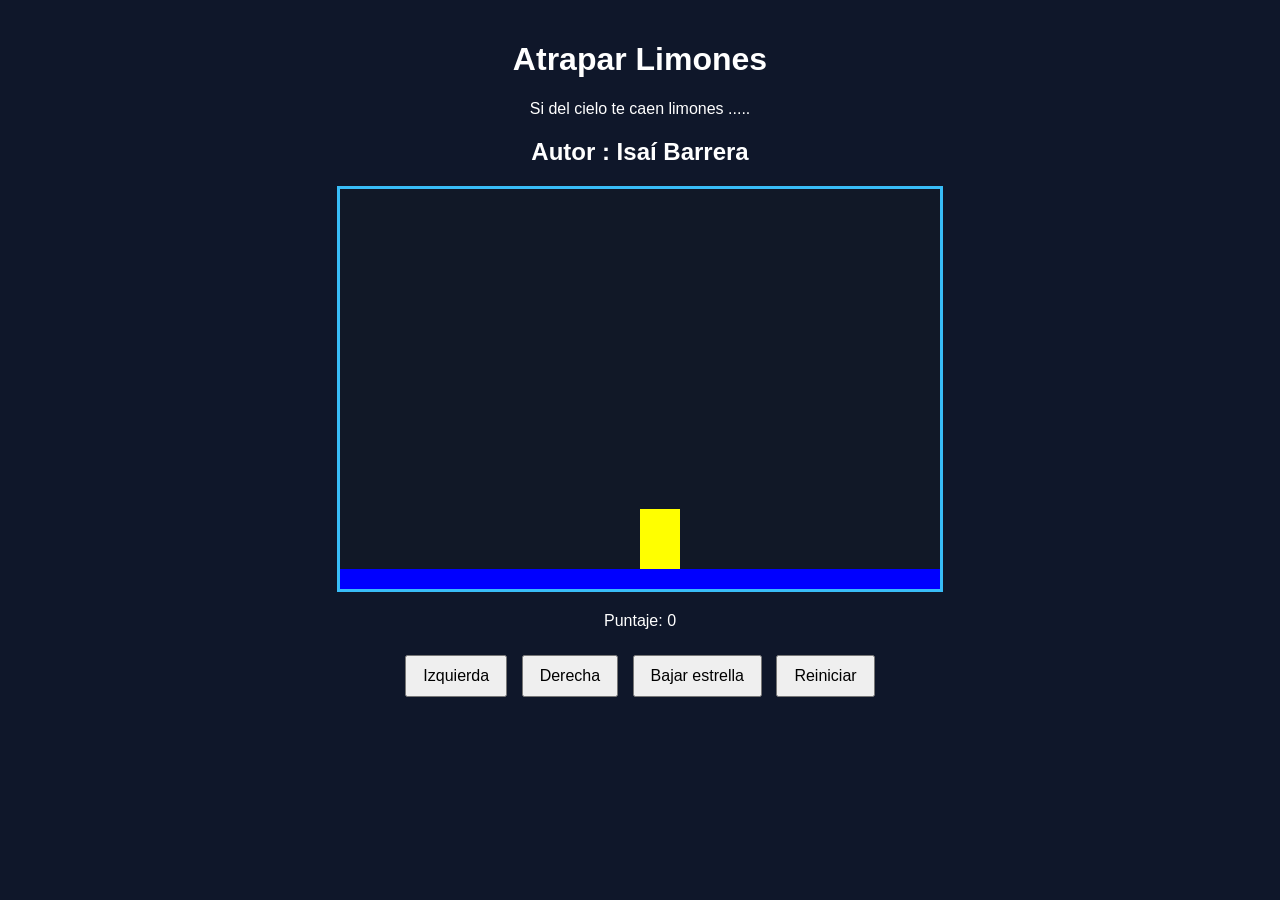
==== juego_limones/limones.html @ 5ca42220 "Juego de limones agregado correctamente" ====
<!DOCTYPE html>
<html>
<head>
  <title>Caza Estrellas</title>
  <link rel="stylesheet" href="limones.css"/> 
 
</head>
<body onload="iniciar()">
  <div class="contenedor">
    <h1>Atrapar Limones</h1>
    <p>Si del cielo te caen limones ..... </p>
    <h2> Autor : Isaí Barrera</h2>
    <canvas id="areaJuego" width="600" height="400"> </canvas>
    <div class="panel">
      <p>Puntaje: <span id="txtPuntaje">0</span></p>
    </div>
    <div class="botones">
      <button onclick="moverIzquierda();"> Izquierda </button>
      <button>Derecha</button>
      <button>Bajar estrella</button>
      <button>Reiniciar</button>
    </div>
  </div>
  <script src="limones.js"></script>

</body>
</html>
---- juego_limones/limones.css ----
body {
  font-family: Arial, sans-serif;
  background-color: #0f172a;
  color: white;
  text-align: center;
  margin: 0;
  padding: 20px;
}

.contenedor {
  max-width: 800px;
  margin: 0 auto;
}

canvas {
  background-color: #111827;
  border: 3px solid #38bdf8;
  display: block;
  margin: 20px auto;
}

.panel {
  margin: 20px 0;
}

.botones button {
  margin: 5px;
  padding: 10px 16px;
  font-size: 16px;
  cursor: pointer;
}
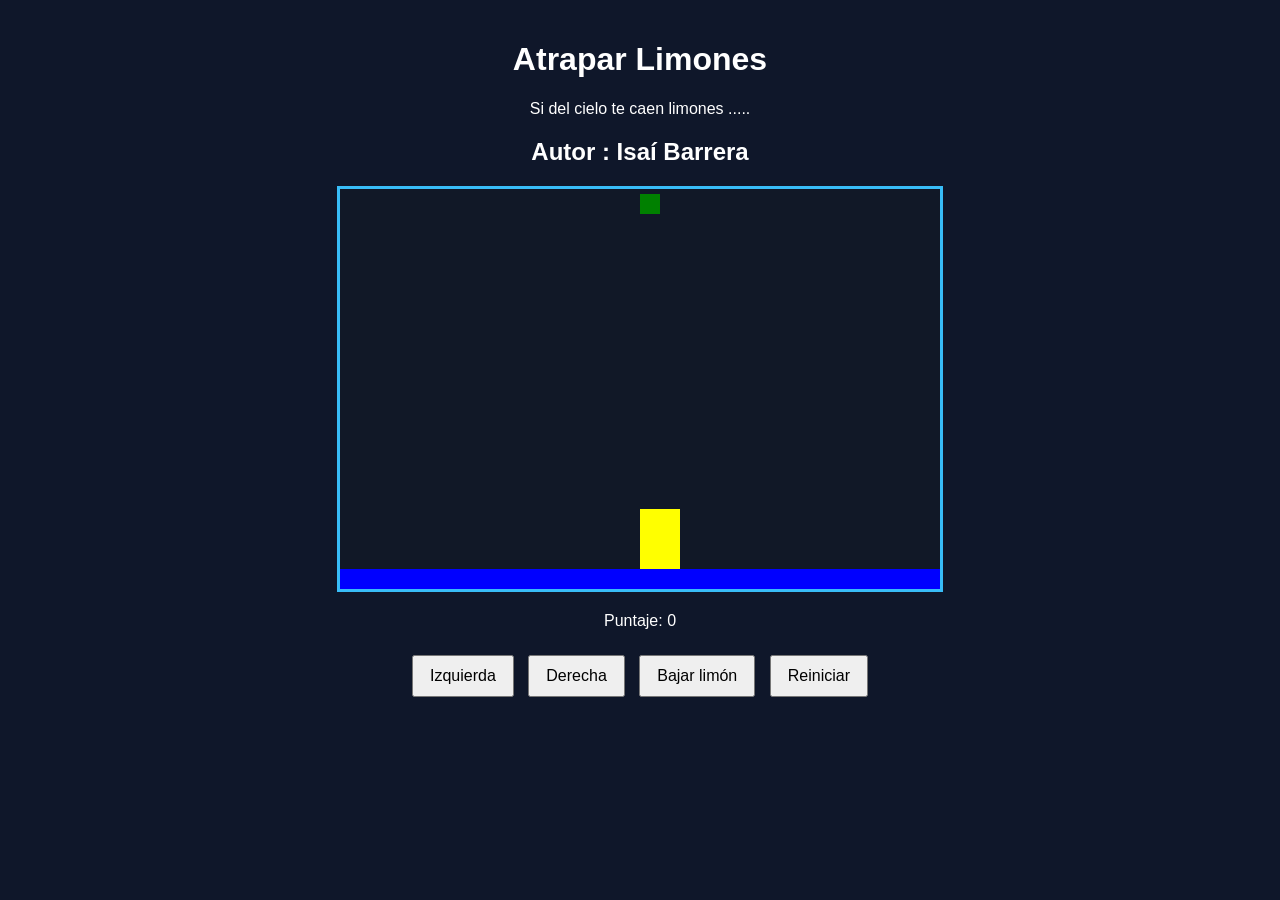
==== commit e9314626: "agregar bajar limon" ====
--- a/juego_limones/limones.html
+++ b/juego_limones/limones.html
@@ -1,7 +1,7 @@
 <!DOCTYPE html>
 <html>
 <head>
-  <title>Caza Estrellas</title>
+  <title>Caza Limones</title>
   <link rel="stylesheet" href="limones.css"/> 
  
 </head>
@@ -16,8 +16,8 @@
     </div>
     <div class="botones">
       <button onclick="moverIzquierda();"> Izquierda </button>
-      <button>Derecha</button>
-      <button>Bajar estrella</button>
+      <button onclick="moverDerecha();">Derecha</button>
+      <button onclick="bajarLimon();">Bajar limón</button>
       <button>Reiniciar</button>
     </div>
   </div>
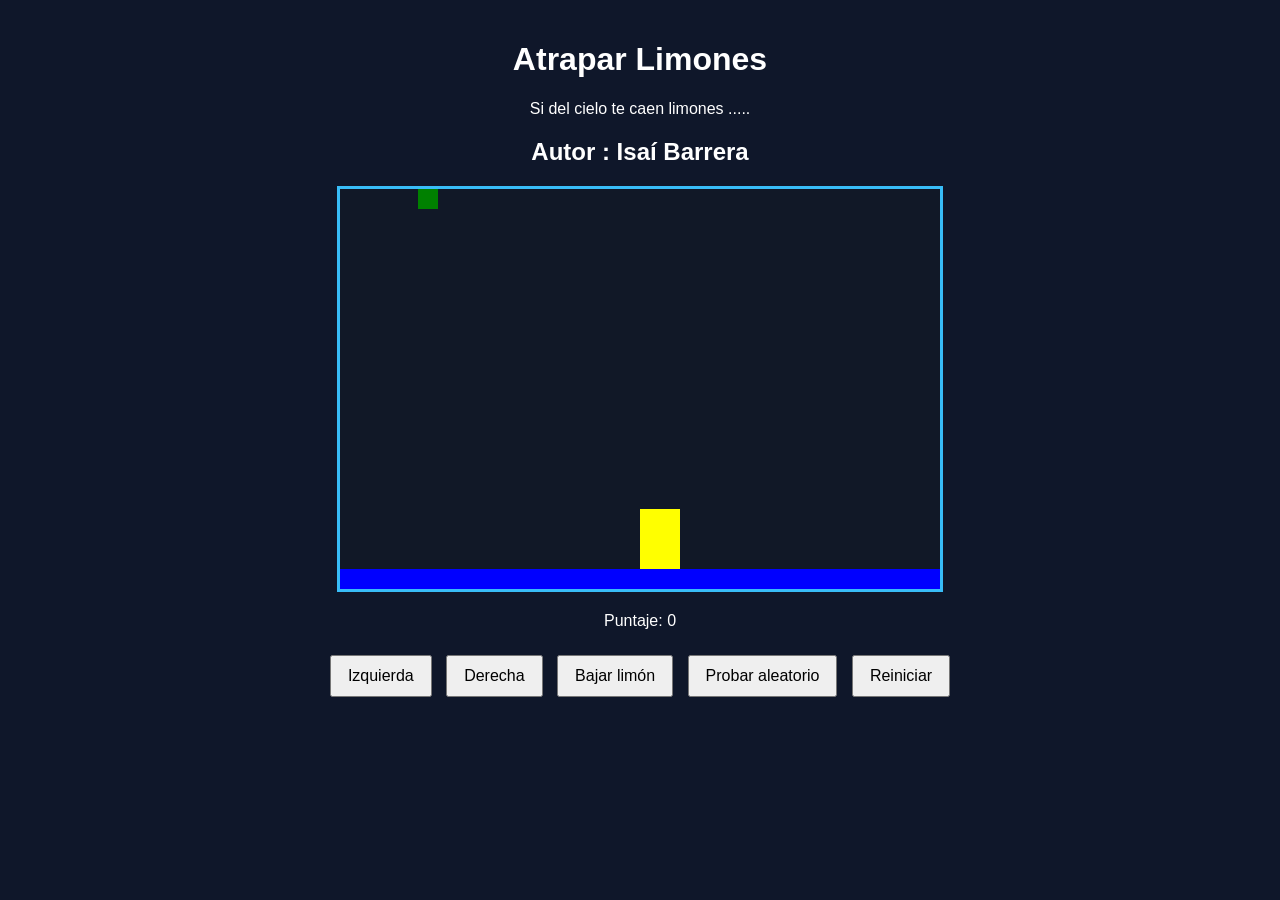
==== commit 0fb57665: "posicion aleatorio de limon" ====
--- a/juego_limones/limones.html
+++ b/juego_limones/limones.html
@@ -3,9 +3,10 @@
 <head>
   <title>Caza Limones</title>
   <link rel="stylesheet" href="limones.css"/> 
+  <script src="utils.js"></script>
  
 </head>
-<body onload="iniciar()">
+<body onload="iniciar();">
   <div class="contenedor">
     <h1>Atrapar Limones</h1>
     <p>Si del cielo te caen limones ..... </p>
@@ -18,10 +19,13 @@
       <button onclick="moverIzquierda();"> Izquierda </button>
       <button onclick="moverDerecha();">Derecha</button>
       <button onclick="bajarLimon();">Bajar limón</button>
+      <button onclick="probarAleatorio();">Probar aleatorio</button>
+
       <button>Reiniciar</button>
     </div>
   </div>
   <script src="limones.js"></script>
+  
 
 </body>
 </html>
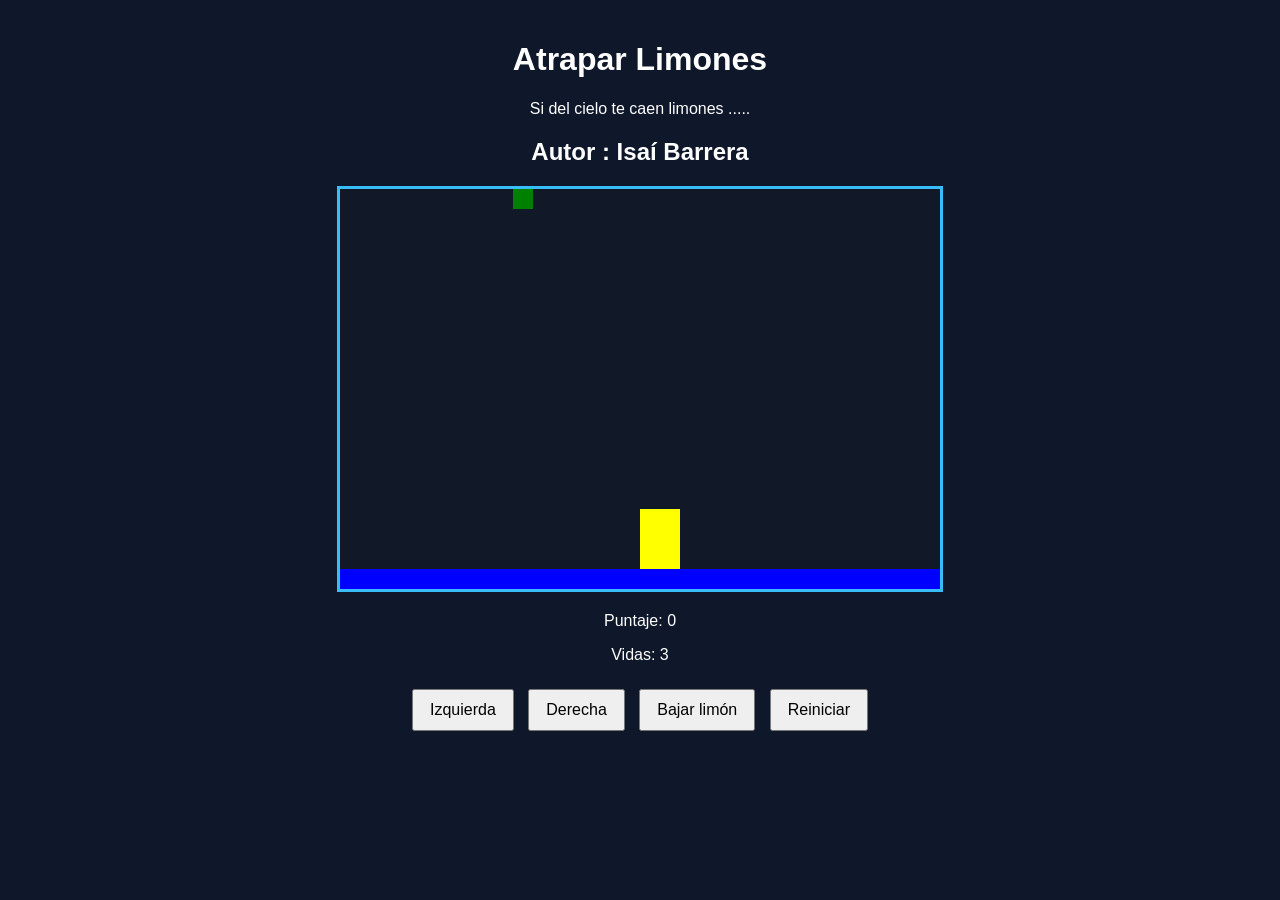
==== commit cd91edd5: "agregar vidas al juego y funcion mostrar en Span" ====
--- a/juego_limones/limones.html
+++ b/juego_limones/limones.html
@@ -14,12 +14,14 @@
     <canvas id="areaJuego" width="600" height="400"> </canvas>
     <div class="panel">
       <p>Puntaje: <span id="txtPuntaje">0</span></p>
+      <p>Vidas: <span id="txtVidas">3</span></p>
+
     </div>
     <div class="botones">
       <button onclick="moverIzquierda();"> Izquierda </button>
       <button onclick="moverDerecha();">Derecha</button>
       <button onclick="bajarLimon();">Bajar limón</button>
-      <button onclick="probarAleatorio();">Probar aleatorio</button>
+      
 
       <button>Reiniciar</button>
     </div>
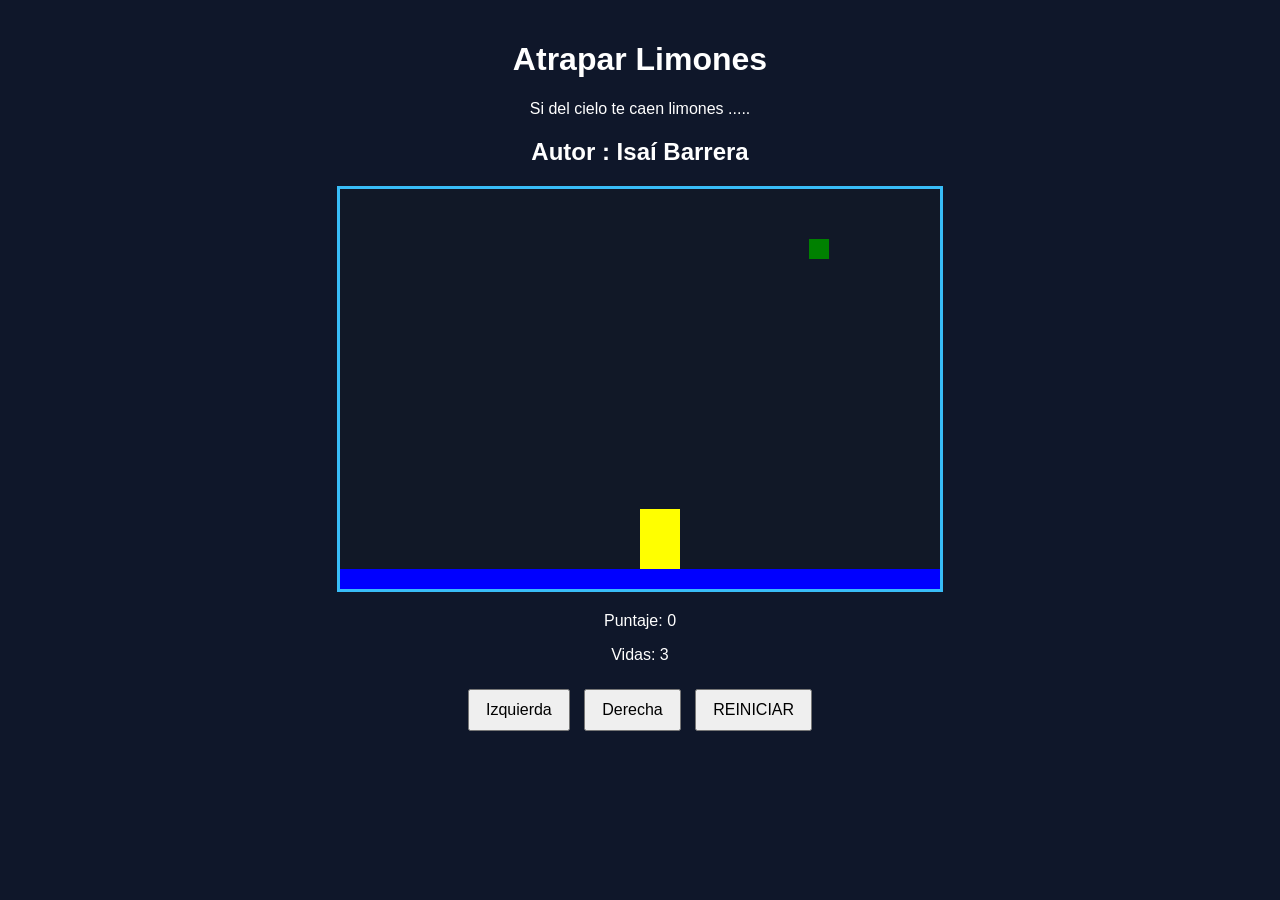
==== commit e35e71cd: "ajustes alert Game Over, cambio de velocidad caida limon,detener setInterval y ajustar boton reinici" ====
--- a/juego_limones/limones.html
+++ b/juego_limones/limones.html
@@ -20,10 +20,8 @@
     <div class="botones">
       <button onclick="moverIzquierda();"> Izquierda </button>
       <button onclick="moverDerecha();">Derecha</button>
-      <button onclick="bajarLimon();">Bajar limón</button>
+      <button onclick="reiniciar()">REINICIAR</button>
       
-
-      <button>Reiniciar</button>
     </div>
   </div>
   <script src="limones.js"></script>
